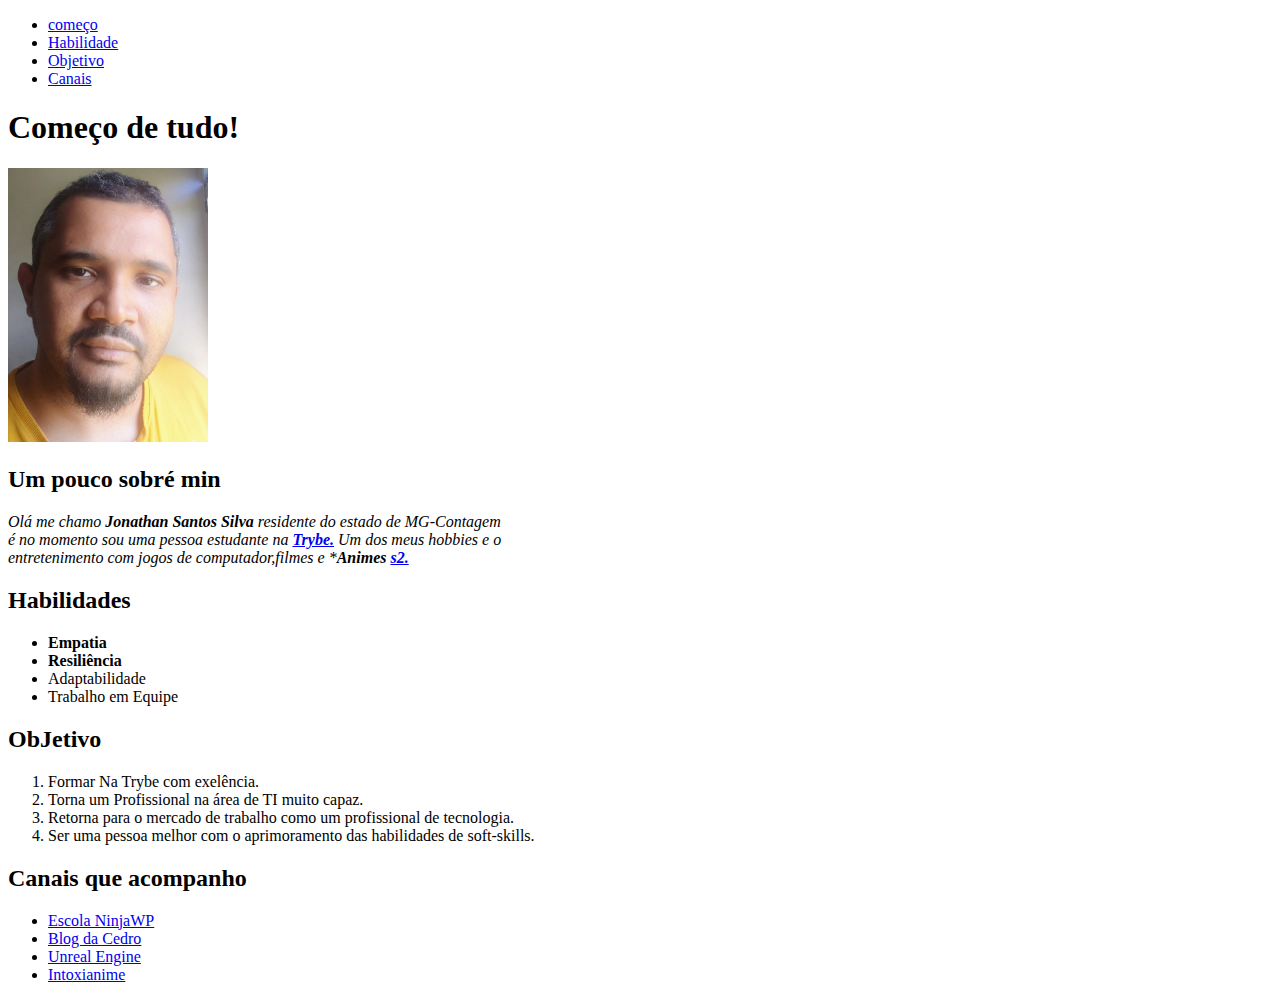
==== index.html @ f8427830 "foi retirado as pastas" ====
<!DOCTYPE html>
<html>
<head>
    <meta charset='utf-8'>
    <meta http-equiv='X-UA-Compatible' content='IE=edge'>
    <title>Portifólio 01</title>
    <meta name='viewport' content='width=device-width, initial-scale=1'>
    <link rel='stylesheet' type='text/css' media='screen' href='style.css'>
</head>
<body>
    <ul>
        <li><a href="#começo">começo</a></li>
        <li><a href="#habilidades">Habilidade</a></li>
        <li><a href="#objetivo">Objetivo</a></li>
        <li><a href="#canais">Canais</a></li>
    </ul>
    <p id="começo">
        <h1>Começo de tudo!</h1>
        <img src="../imagens/5cd01519-a46a-49a2-a738-b7d7e536ab66.jpeg" width="200px" alt="Foto de jonathan Santos Silva">
        <br>
        <h2>Um pouco sobré min</h2>
        <em>Olá me chamo <strong>Jonathan Santos Silva</strong>  residente do estado de MG-Contagem <br>
        é no momento sou uma pessoa estudante na <strong><a href="https://www.betrybe.com/" target="_blank">Trybe.</a></strong> Um dos meus hobbies e o <br>entretenimento
        com jogos de computador,filmes e *<strong>Animes <a href="https://www.funimation.com/pt-br/" target="_blank">s2.</a></strong></em>
    </p>
    <p id="habilidades">
        <h2>Habilidades</h2>
        <ul>
            <li><strong>Empatia</strong></li>
            <li><strong>Resiliência</strong></li>
            <li>Adaptabilidade</li>
            <li>Trabalho em Equipe</li>
        </ul>
    </p>
    <p id="objetivo">
        <h2>ObJetivo</h2>
    
        <Ol>
            <li>Formar Na Trybe com exelência.</li>
            <li>Torna um Profissional na área de TI muito capaz.</li>
            <li>Retorna para o mercado de trabalho como um profissional de tecnologia.</li>
            <li>Ser uma pessoa melhor com o aprimoramento das habilidades de soft-skills.</li>

        </Ol>
    </p>
    <p id="canais">
        <h2>Canais que acompanho</h2>
  
        <ul>
            <li><a href="https://escolaninjawp.com.br/" target="_blank">Escola NinjaWP</a></li>
            <li><a href="https://blog.cedrotech.com/" target="_blank">Blog da Cedro</a></li>
            <li><a href="https://www.unrealengine.com/en-US/" target="_blank">Unreal Engine</a></li>
            <li><a href="https://www.intoxianime.com/" target="_blank">Intoxianime</a></li>


        </ul>
    </p>
</body>
</html>
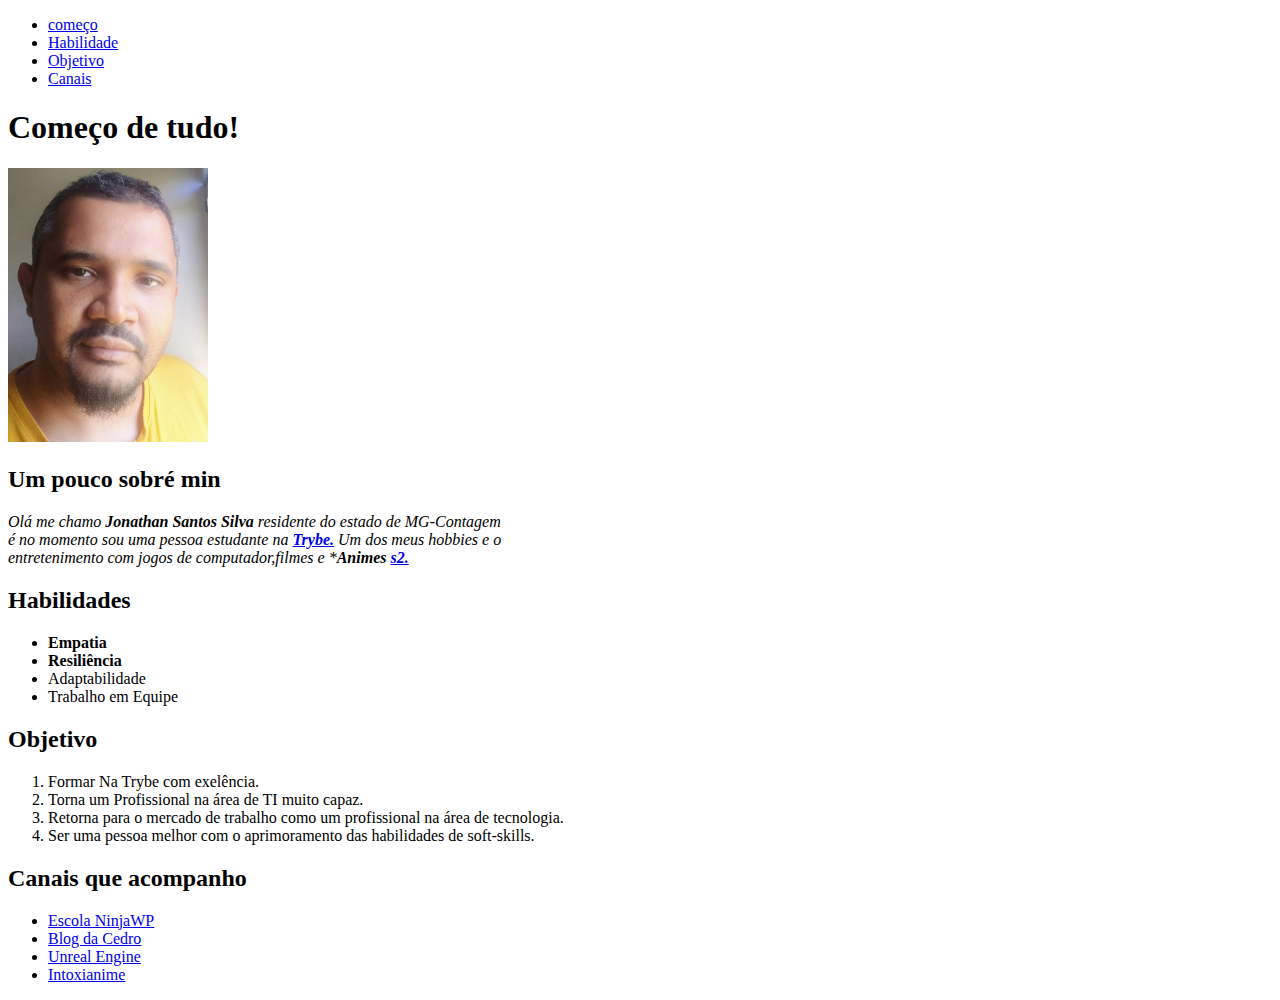
==== commit 132adbe3: "alreraçao no texto" ====
--- a/index.html
+++ b/index.html
@@ -16,7 +16,7 @@
     </ul>
     <p id="começo">
         <h1>Começo de tudo!</h1>
-        <img src="../imagens/5cd01519-a46a-49a2-a738-b7d7e536ab66.jpeg" width="200px" alt="Foto de jonathan Santos Silva">
+        <img src="minhafoto.jpeg" width="200px" alt="Foto de jonathan Santos Silva">
         <br>
         <h2>Um pouco sobré min</h2>
         <em>Olá me chamo <strong>Jonathan Santos Silva</strong>  residente do estado de MG-Contagem <br>
@@ -33,12 +33,12 @@
         </ul>
     </p>
     <p id="objetivo">
-        <h2>ObJetivo</h2>
+        <h2>Objetivo</h2>
     
         <Ol>
             <li>Formar Na Trybe com exelência.</li>
             <li>Torna um Profissional na área de TI muito capaz.</li>
-            <li>Retorna para o mercado de trabalho como um profissional de tecnologia.</li>
+            <li>Retorna para o mercado de trabalho como um profissional na área de tecnologia.</li>
             <li>Ser uma pessoa melhor com o aprimoramento das habilidades de soft-skills.</li>
 
         </Ol>
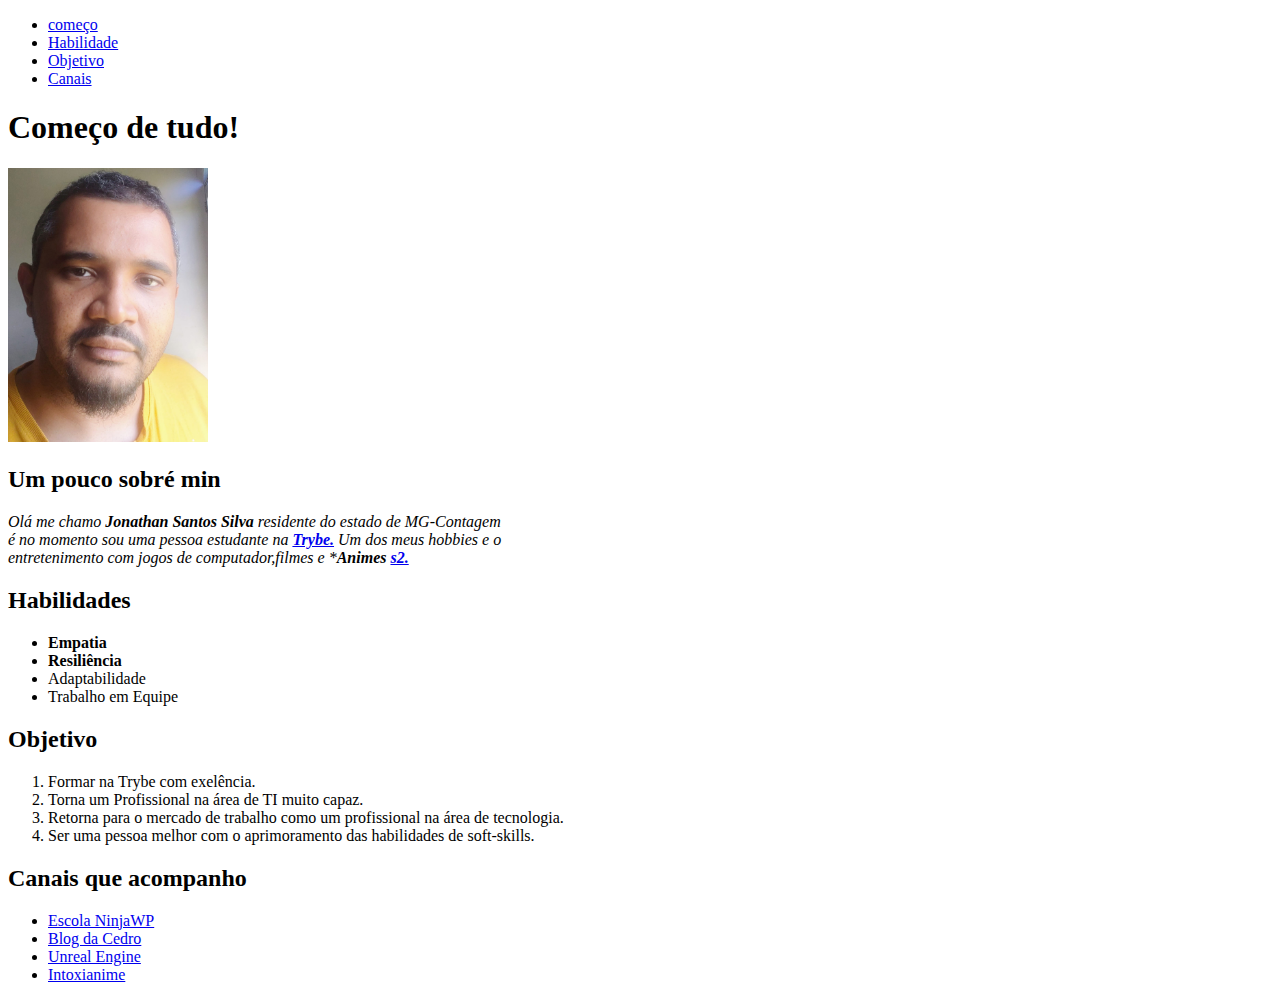
==== commit 82e2c3c0: "alreraçao no texto 1" ====
--- a/index.html
+++ b/index.html
@@ -36,7 +36,7 @@
         <h2>Objetivo</h2>
     
         <Ol>
-            <li>Formar Na Trybe com exelência.</li>
+            <li>Formar na Trybe com exelência.</li>
             <li>Torna um Profissional na área de TI muito capaz.</li>
             <li>Retorna para o mercado de trabalho como um profissional na área de tecnologia.</li>
             <li>Ser uma pessoa melhor com o aprimoramento das habilidades de soft-skills.</li>
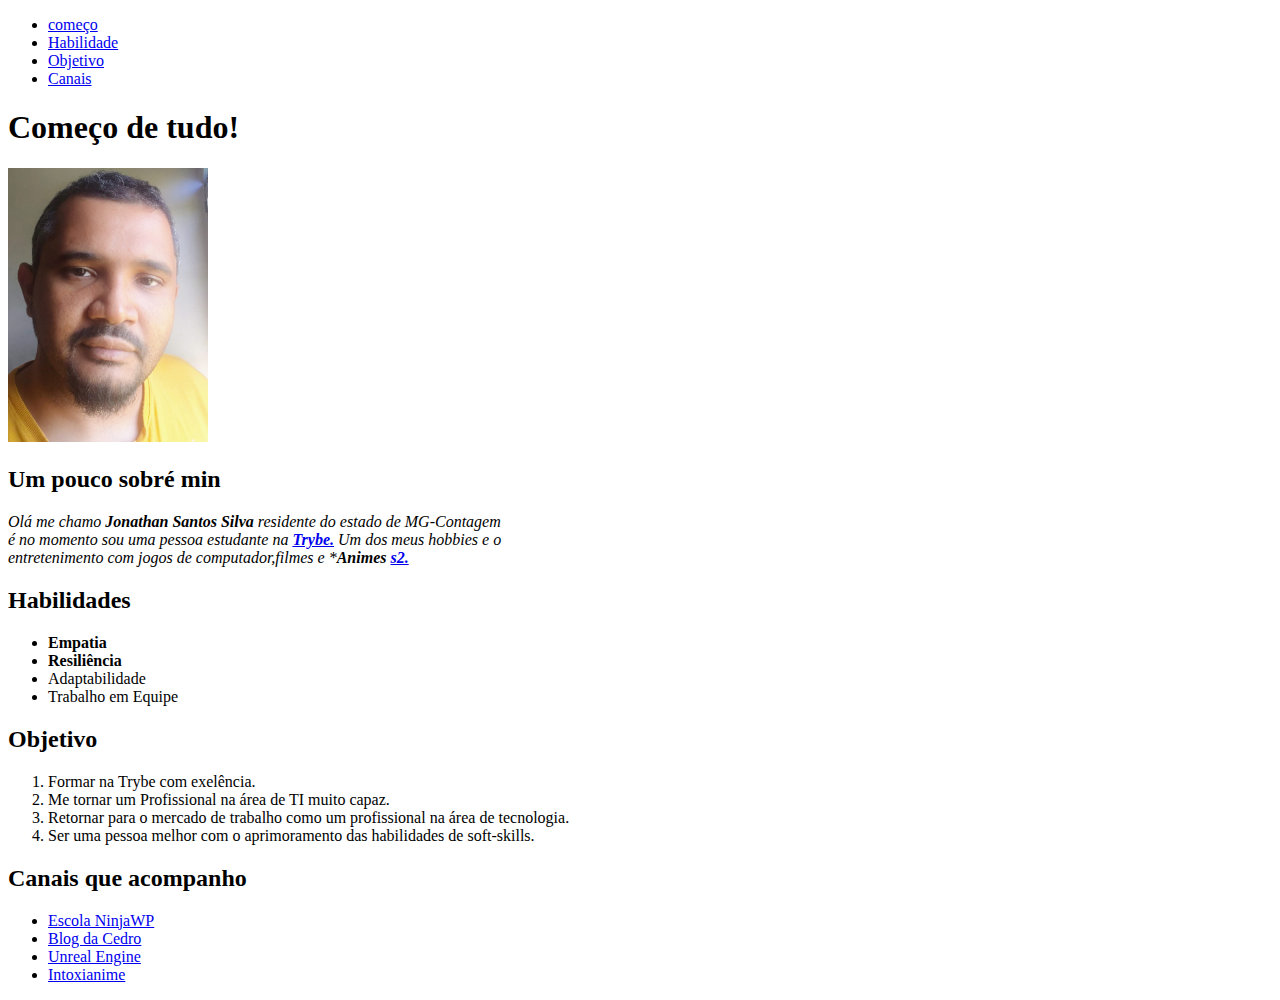
==== commit c30595c6: "Update index.html" ====
--- a/index.html
+++ b/index.html
@@ -37,8 +37,8 @@
     
         <Ol>
             <li>Formar na Trybe com exelência.</li>
-            <li>Torna um Profissional na área de TI muito capaz.</li>
-            <li>Retorna para o mercado de trabalho como um profissional na área de tecnologia.</li>
+            <li>Me tornar um Profissional na área de TI muito capaz.</li>
+            <li>Retornar para o mercado de trabalho como um profissional na área de tecnologia.</li>
             <li>Ser uma pessoa melhor com o aprimoramento das habilidades de soft-skills.</li>
 
         </Ol>
@@ -56,4 +56,4 @@
         </ul>
     </p>
 </body>
-</html>+</html>
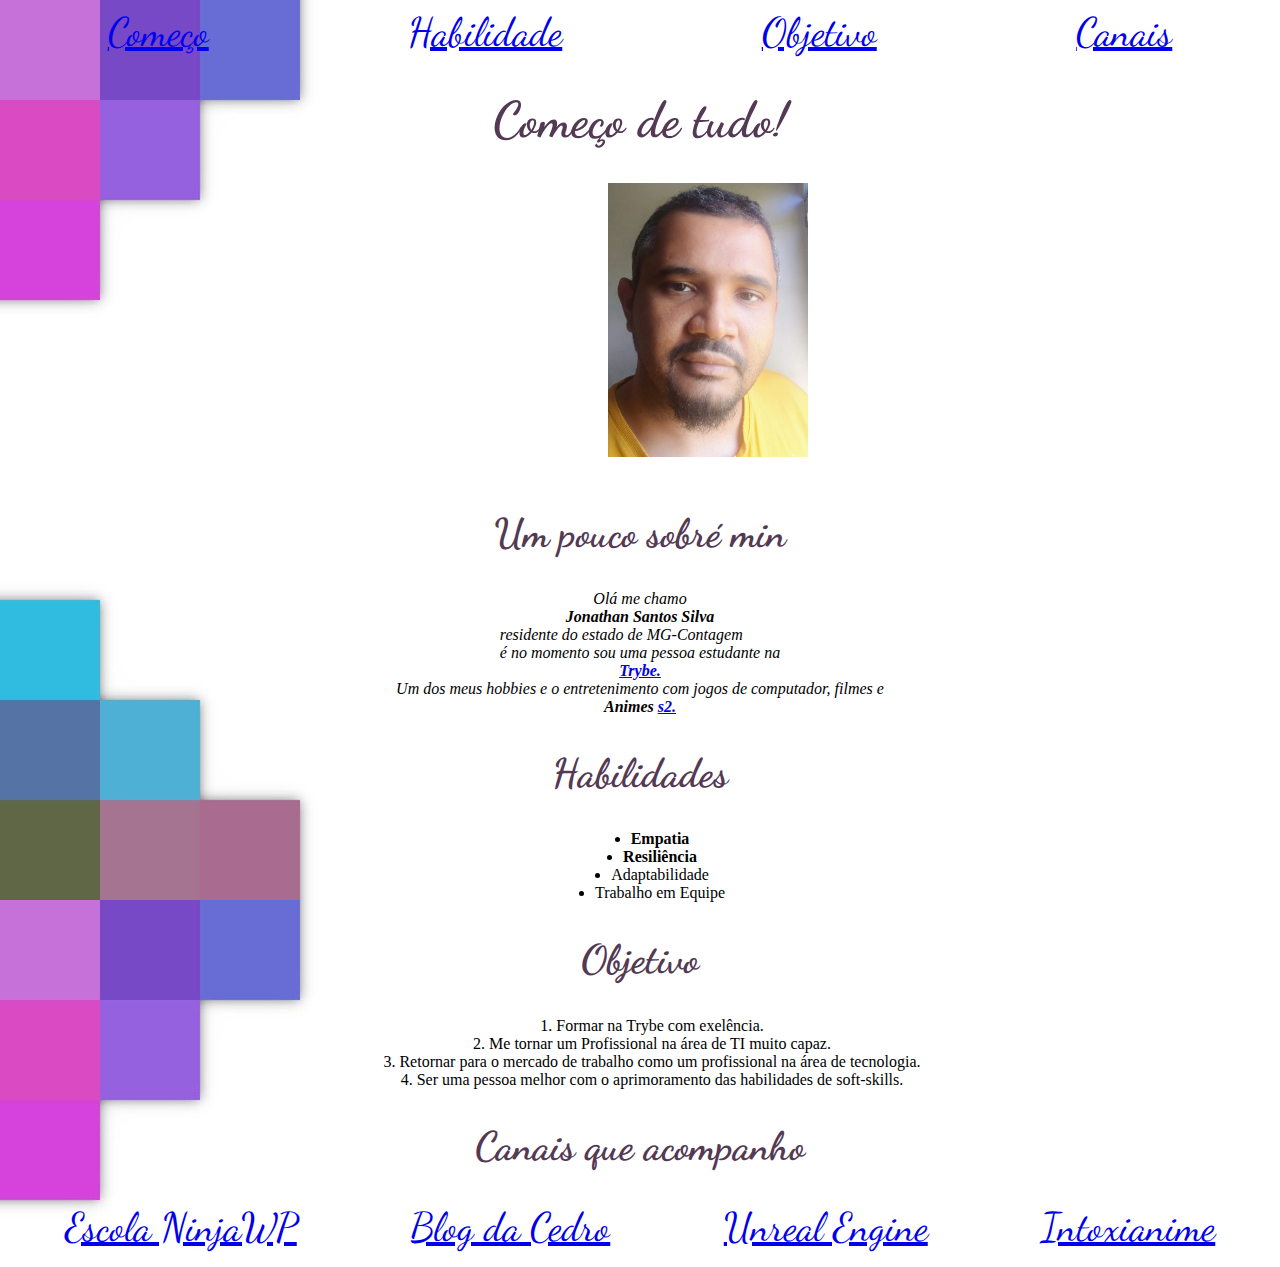
==== commit dedc266b: "Novo Portifolio" ====
--- a/index.html
+++ b/index.html
@@ -6,26 +6,34 @@
     <title>Portifólio 01</title>
     <meta name='viewport' content='width=device-width, initial-scale=1'>
     <link rel='stylesheet' type='text/css' media='screen' href='style.css'>
+    <link rel="preconnect" href="https://fonts.googleapis.com">
+<link rel="preconnect" href="https://fonts.gstatic.com" crossorigin>
+<link href="https://fonts.googleapis.com/css2?family=Lobster&display=swap" rel="stylesheet">
+<link rel="preconnect" href="https://fonts.googleapis.com">
+<link rel="preconnect" href="https://fonts.gstatic.com" crossorigin>
+<link href="https://fonts.googleapis.com/css2?family=Dancing+Script&family=Lobster&display=swap" rel="stylesheet">
 </head>
 <body>
-    <ul>
-        <li><a href="#começo">começo</a></li>
-        <li><a href="#habilidades">Habilidade</a></li>
-        <li><a href="#objetivo">Objetivo</a></li>
-        <li><a href="#canais">Canais</a></li>
-    </ul>
+    <div id="alinhamento-top">
+    
+        <a href="#começo">Começo</a>
+        <a href="#habilidades">Habilidade</a>
+        <a href="#objetivo">Objetivo</a>
+        <a href="#canais">Canais</a>
+    
+    </div>
     <p id="começo">
-        <h1>Começo de tudo!</h1>
-        <img src="minhafoto.jpeg" width="200px" alt="Foto de jonathan Santos Silva">
+        <h1 id="top-title">Começo de tudo!</h1>
+        <img src="minhafoto.jpeg" width="200px" alt="Foto de jonathan Santos Silva" id="foto">
         <br>
-        <h2>Um pouco sobré min</h2>
-        <em>Olá me chamo <strong>Jonathan Santos Silva</strong>  residente do estado de MG-Contagem <br>
-        é no momento sou uma pessoa estudante na <strong><a href="https://www.betrybe.com/" target="_blank">Trybe.</a></strong> Um dos meus hobbies e o <br>entretenimento
-        com jogos de computador,filmes e *<strong>Animes <a href="https://www.funimation.com/pt-br/" target="_blank">s2.</a></strong></em>
+        <h2 class="sub-title">Um pouco sobré min</h2>
+        <em id="alinhamento-texto">Olá me chamo <strong>Jonathan Santos Silva</strong>  residente do estado de MG-Contagem <br>
+        é no momento sou uma pessoa estudante na <strong><a href="https://www.betrybe.com/" target="_blank">Trybe.</a></strong> Um dos meus hobbies e o entretenimento
+        com jogos de computador, filmes e <strong>Animes <a href="https://www.funimation.com/pt-br/" target="_blank">s2.</a></strong></em>
     </p>
     <p id="habilidades">
-        <h2>Habilidades</h2>
-        <ul>
+        <h2 class="sub-title">Habilidades</h2>
+        <ul class="lista">
             <li><strong>Empatia</strong></li>
             <li><strong>Resiliência</strong></li>
             <li>Adaptabilidade</li>
@@ -33,9 +41,9 @@
         </ul>
     </p>
     <p id="objetivo">
-        <h2>Objetivo</h2>
+        <h2 class="sub-title">Objetivo</h2>
     
-        <Ol>
+        <Ol class="lista">
             <li>Formar na Trybe com exelência.</li>
             <li>Me tornar um Profissional na área de TI muito capaz.</li>
             <li>Retornar para o mercado de trabalho como um profissional na área de tecnologia.</li>
@@ -44,16 +52,17 @@
         </Ol>
     </p>
     <p id="canais">
-        <h2>Canais que acompanho</h2>
+        <h2 class="sub-title">Canais que acompanho</h2>
   
-        <ul>
-            <li><a href="https://escolaninjawp.com.br/" target="_blank">Escola NinjaWP</a></li>
-            <li><a href="https://blog.cedrotech.com/" target="_blank">Blog da Cedro</a></li>
-            <li><a href="https://www.unrealengine.com/en-US/" target="_blank">Unreal Engine</a></li>
-            <li><a href="https://www.intoxianime.com/" target="_blank">Intoxianime</a></li>
+        <div id="alinhamento-footer">
+
+            <a href="https://escolaninjawp.com.br/" target="_blank">Escola NinjaWP</a>
+            <a href="https://blog.cedrotech.com/" target="_blank">Blog da Cedro</a>
+            <a href="https://www.unrealengine.com/en-US/" target="_blank">Unreal Engine</a>
+            <a href="https://www.intoxianime.com/" target="_blank">Intoxianime</a>
 
 
-        </ul>
+        </div>
     </p>
 </body>
 </html>
--- a/style.css
+++ b/style.css
@@ -0,0 +1,78 @@
+body{
+
+    background-color: rgb(208, 187, 230);
+    background:url(background-1639314.jpg);
+}
+#top-title{
+    color: rgb(83, 57, 83);
+    font-family: 'Dancing Script', cursive;
+    display: flex;
+	flex-direction: row;
+	flex-wrap: nowrap;
+	justify-content: space-around;
+	align-items: baseline;
+	align-content: center;
+    font-size: 50px;
+}
+.sub-title{ 
+    
+    font-family: 'Dancing Script', cursive;
+    font-size: 40px;
+    color: rgb(83, 57, 83);
+    display: flex;
+	flex-direction: row;
+	flex-wrap: nowrap;
+	justify-content: space-around;
+	align-items: baseline;
+	align-content: center;
+}
+.lista{
+    
+    display: flex;
+	flex-direction: column;
+	flex-wrap:wrap;
+	justify-content: center;
+	align-items:center;
+	align-content: center;
+    
+}
+#alinhamento-top{
+    color: rgb(83, 57, 83);
+    display: flex;
+	flex-direction: row;
+	flex-wrap: nowrap;
+	justify-content: space-around;
+	align-items: baseline;
+	align-content: center;
+    font-family: 'Dancing Script';
+    font-size: 40px;
+}
+#alinhamento-footer{
+
+    display: flex;
+	flex-direction: row;
+	flex-wrap: nowrap;
+	justify-content: space-around;
+	align-items: baseline;
+	align-content: center;
+    font-family: 'Dancing Script';
+    font-size: 40px;
+}
+#alinhamento-texto{
+
+    display: flex;
+	flex-direction: column;
+	flex-wrap: nowrap;
+	justify-content: flex-end;
+	align-items: center;
+	align-content: center;
+
+}
+#foto{
+
+    display: block;
+    margin-top: auto;
+    margin-left: 600px;
+
+}
+
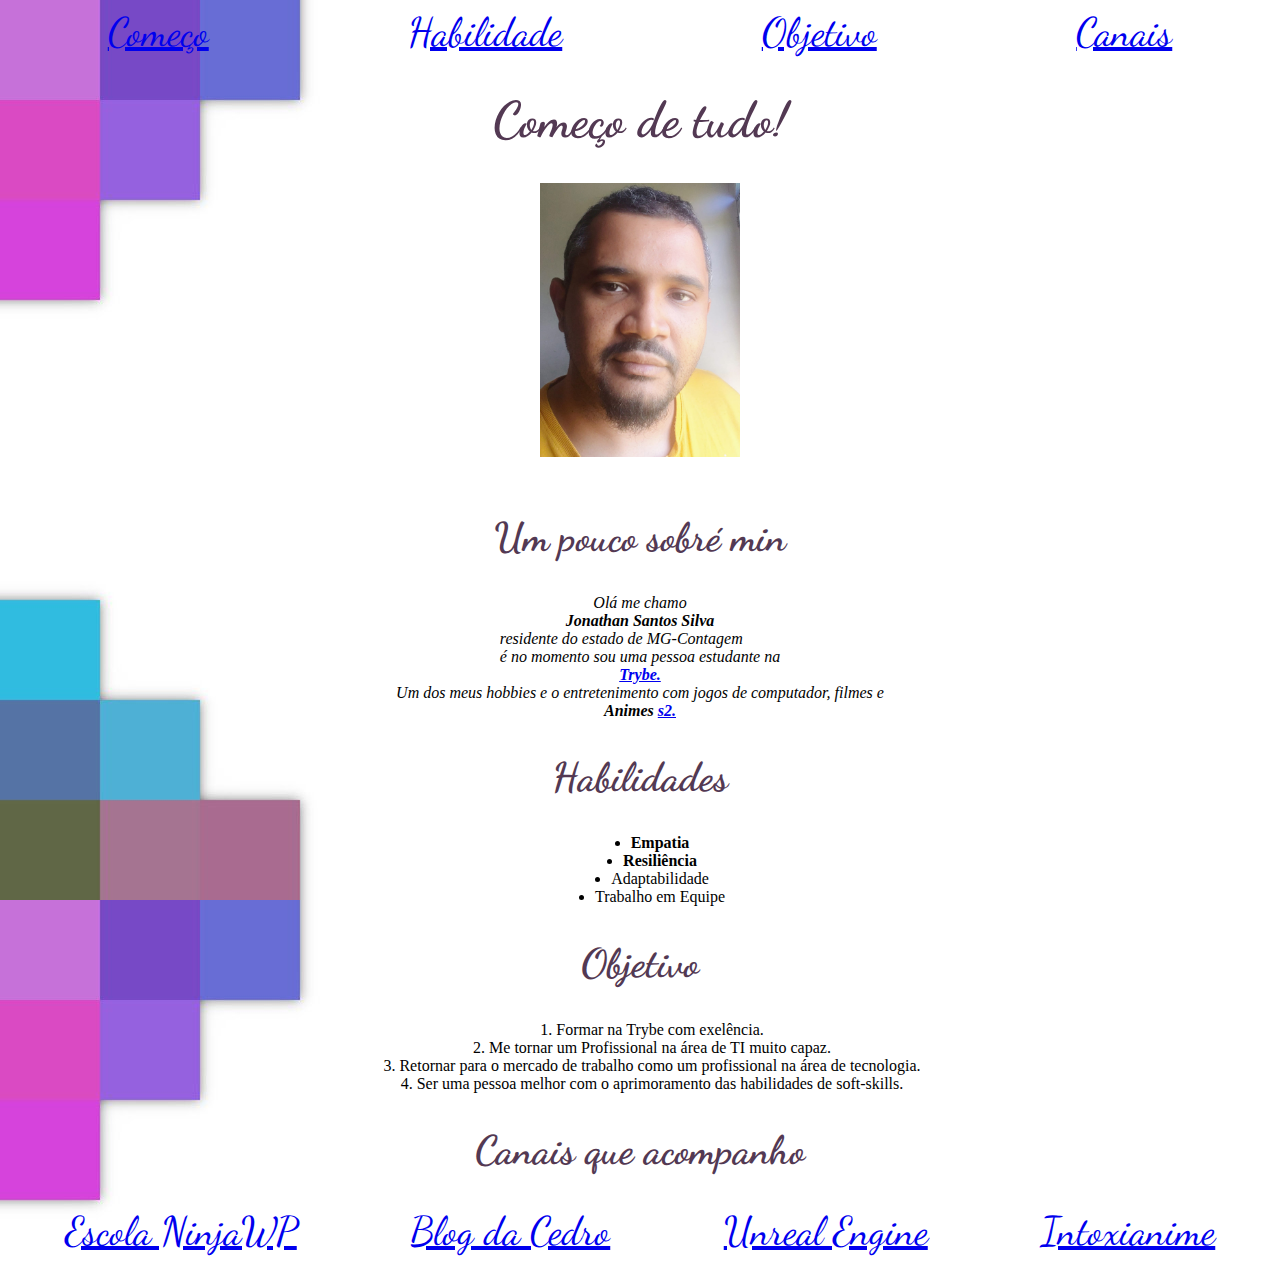
==== commit 958aac1d: "Novo Portifolio correçao da foto" ====
--- a/index.html
+++ b/index.html
@@ -23,8 +23,11 @@
     
     </div>
     <p id="começo">
+    
         <h1 id="top-title">Começo de tudo!</h1>
-        <img src="minhafoto.jpeg" width="200px" alt="Foto de jonathan Santos Silva" id="foto">
+    <div id="foto">
+        <img src="minhafoto.jpeg" width="200px" alt="Foto de jonathan Santos Silva">
+    </div>
         <br>
         <h2 class="sub-title">Um pouco sobré min</h2>
         <em id="alinhamento-texto">Olá me chamo <strong>Jonathan Santos Silva</strong>  residente do estado de MG-Contagem <br>
--- a/style.css
+++ b/style.css
@@ -70,9 +70,7 @@
 }
 #foto{
 
-    display: block;
-    margin-top: auto;
-    margin-left: 600px;
+    text-align: center;
 
 }
 
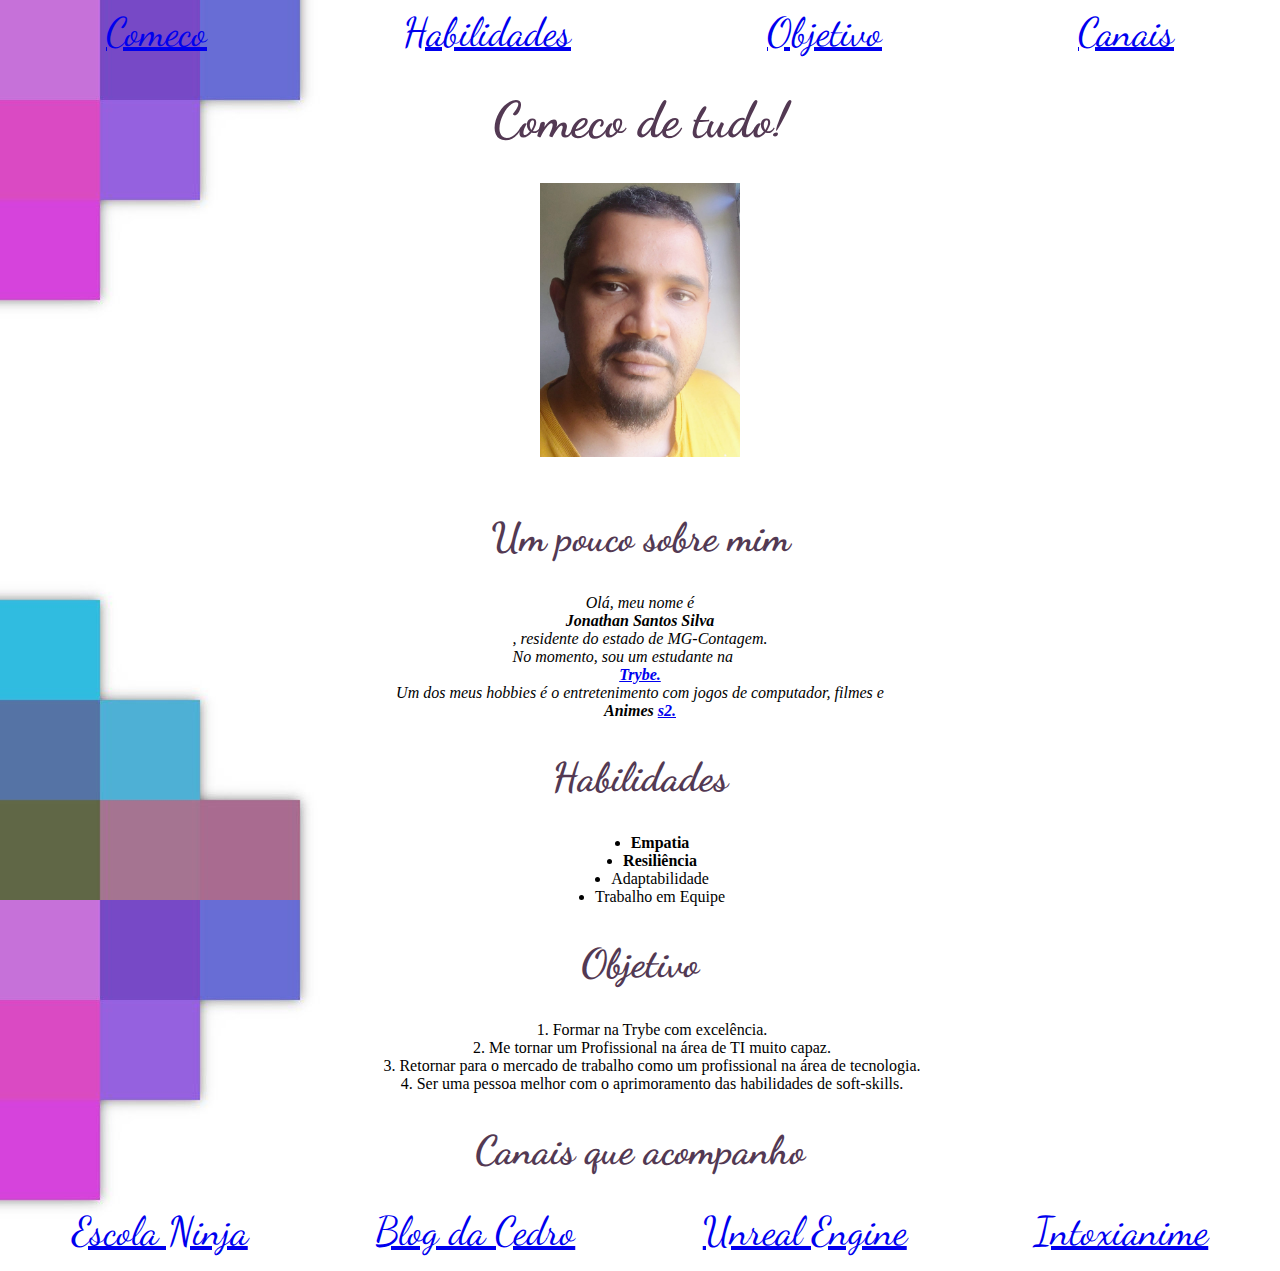
==== commit f42cc5ba: "Update index.html" ====
--- a/index.html
+++ b/index.html
@@ -3,35 +3,35 @@
 <head>
     <meta charset='utf-8'>
     <meta http-equiv='X-UA-Compatible' content='IE=edge'>
-    <title>Portifólio 01</title>
+    <title>Portfólio 01</title>
     <meta name='viewport' content='width=device-width, initial-scale=1'>
     <link rel='stylesheet' type='text/css' media='screen' href='style.css'>
     <link rel="preconnect" href="https://fonts.googleapis.com">
-<link rel="preconnect" href="https://fonts.gstatic.com" crossorigin>
-<link href="https://fonts.googleapis.com/css2?family=Lobster&display=swap" rel="stylesheet">
-<link rel="preconnect" href="https://fonts.googleapis.com">
-<link rel="preconnect" href="https://fonts.gstatic.com" crossorigin>
-<link href="https://fonts.googleapis.com/css2?family=Dancing+Script&family=Lobster&display=swap" rel="stylesheet">
+    <link rel="preconnect" href="https://fonts.gstatic.com" crossorigin>
+    <link href="https://fonts.googleapis.com/css2?family=Lobster&display=swap" rel="stylesheet">
+    <link rel="preconnect" href="https://fonts.googleapis.com">
+    <link rel="preconnect" href="https://fonts.gstatic.com" crossorigin>
+    <link href="https://fonts.googleapis.com/css2?family=Dancing+Script&family=Lobster&display=swap" rel="stylesheet">
 </head>
 <body>
     <div id="alinhamento-top">
     
-        <a href="#começo">Começo</a>
-        <a href="#habilidades">Habilidade</a>
+        <a href="#comeco">Comeco</a>
+        <a href="#habilidades">Habilidades</a>
         <a href="#objetivo">Objetivo</a>
         <a href="#canais">Canais</a>
     
     </div>
-    <p id="começo">
+    <p id="comeco">
     
-        <h1 id="top-title">Começo de tudo!</h1>
-    <div id="foto">
-        <img src="minhafoto.jpeg" width="200px" alt="Foto de jonathan Santos Silva">
-    </div>
+        <h1 id="top-title">Comeco de tudo!</h1>
+        <div id="foto">
+            <img src="minhafoto.jpeg" width="200px" alt="Foto de Jonathan Santos Silva">
+        </div>
         <br>
-        <h2 class="sub-title">Um pouco sobré min</h2>
-        <em id="alinhamento-texto">Olá me chamo <strong>Jonathan Santos Silva</strong>  residente do estado de MG-Contagem <br>
-        é no momento sou uma pessoa estudante na <strong><a href="https://www.betrybe.com/" target="_blank">Trybe.</a></strong> Um dos meus hobbies e o entretenimento
+        <h2 class="sub-title">Um pouco sobre mim</h2>
+        <em id="alinhamento-texto">Olá, meu nome é <strong>Jonathan Santos Silva</strong>, residente do estado de MG-Contagem. <br>
+        No momento, sou um estudante na <strong><a href="https://www.betrybe.com/" target="_blank">Trybe.</a></strong> Um dos meus hobbies é o entretenimento
         com jogos de computador, filmes e <strong>Animes <a href="https://www.funimation.com/pt-br/" target="_blank">s2.</a></strong></em>
     </p>
     <p id="habilidades">
@@ -46,20 +46,20 @@
     <p id="objetivo">
         <h2 class="sub-title">Objetivo</h2>
     
-        <Ol class="lista">
-            <li>Formar na Trybe com exelência.</li>
+        <ol class="lista">
+            <li>Formar na Trybe com excelência.</li>
             <li>Me tornar um Profissional na área de TI muito capaz.</li>
             <li>Retornar para o mercado de trabalho como um profissional na área de tecnologia.</li>
             <li>Ser uma pessoa melhor com o aprimoramento das habilidades de soft-skills.</li>
 
-        </Ol>
+        </ol>
     </p>
     <p id="canais">
         <h2 class="sub-title">Canais que acompanho</h2>
   
         <div id="alinhamento-footer">
 
-            <a href="https://escolaninjawp.com.br/" target="_blank">Escola NinjaWP</a>
+            <a href="https://escolaninjawp.com.br/" target="_blank">Escola Ninja</a>
             <a href="https://blog.cedrotech.com/" target="_blank">Blog da Cedro</a>
             <a href="https://www.unrealengine.com/en-US/" target="_blank">Unreal Engine</a>
             <a href="https://www.intoxianime.com/" target="_blank">Intoxianime</a>
